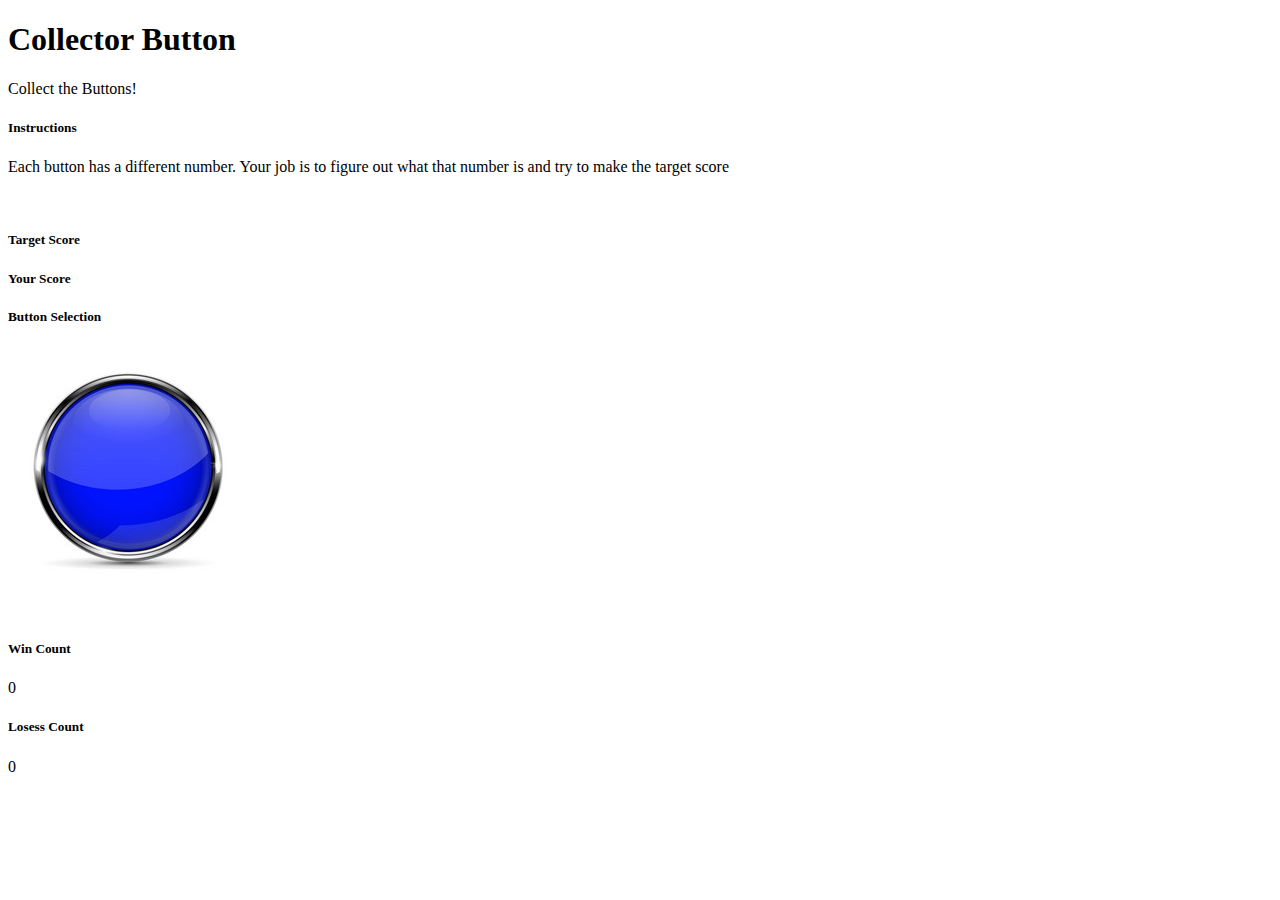
==== index.html @ 1ddae66e "adding buttons" ====
<!DOCTYPE html>
<html>
<head>
    <meta charset="utf-8" />
    <meta http-equiv="X-UA-Compatible" content="IE=edge">
    <title>Collector Buttons</title>
    <meta name="viewport" content="width=device-width, initial-scale=1">
    <link rel="stylesheet" href="https://stackpath.bootstrapcdn.com/bootstrap/4.1.0/css/bootstrap.min.css" integrity="sha384-9gVQ4dYFwwWSjIDZnLEWnxCjeSWFphJiwGPXr1jddIhOegiu1FwO5qRGvFXOdJZ4" crossorigin="anonymous">
    <link rel="stylesheet" type="text/css" media="screen" href="style.css" />
    <script src="app.js"></script>
</head>
<body>
    <div class="container">
        <div class="row">
            <div class="jumbotron jumbotron-fluid">
                <div class="container">
                  <h1 class="display-4">Collector Button</h1>
                  <p class="lead">Collect the Buttons!</p>
                </div>
              </div>
        </div>
        <div class="row">
            <div class="col-sm-12">
                <div class="card">
                  <div class="card-body">   
                    <h5 class="card-title">Instructions</h5>
                    <p class="card-text">Each button has a different number. Your job is to figure out what that number is and try to make the target score</p>
                  </div>
                </div>
              </div>
        </div>
        <br>
        <div class="row">
            <div class="col-sm-3">
                <div class="card">
                    <div class="card-body">   
                      <h5 class="card-title">Target Score</h5>
                      <p class="card-text" id="targetScore"></p>   
                    </div>
                </div>
            </div>
            <div class="col-sm-3">
                <div class="card">
                    <div class="card-body">   
                      <h5 class="card-title">Your Score</h5>
                      <p class="card-text" id="yourScore"></p>   
                    </div>
                </div>
            </div>
            <div class="col-sm-6">
                <div class="card">
                    <div class="card-body">   
                      <h5 class="card-title">Button Selection</h5>
                      <img src="pictures-buttons/blue.jpg">
                    </div>
                </div>
            </div>                  
        </div>
        <br>
        <div class="row">
            <div class="col-sm-6">
                <div class="card">
                    <div class="card-body">   
                      <h5 class="card-title">Win Count</h5>
                      <p class="card-text" id="winScore">0</p>   
                    </div>
                </div>
            </div>
            <div class="col-sm-6">
                <div class="card">
                    <div class="card-body">   
                      <h5 class="card-title">Losess Count</h5>
                      <p class="card-text" id="lossScore">0</p>   
                    </div>
                </div>
            </div>                       
        </div>
    </div> 
</body>
</html>
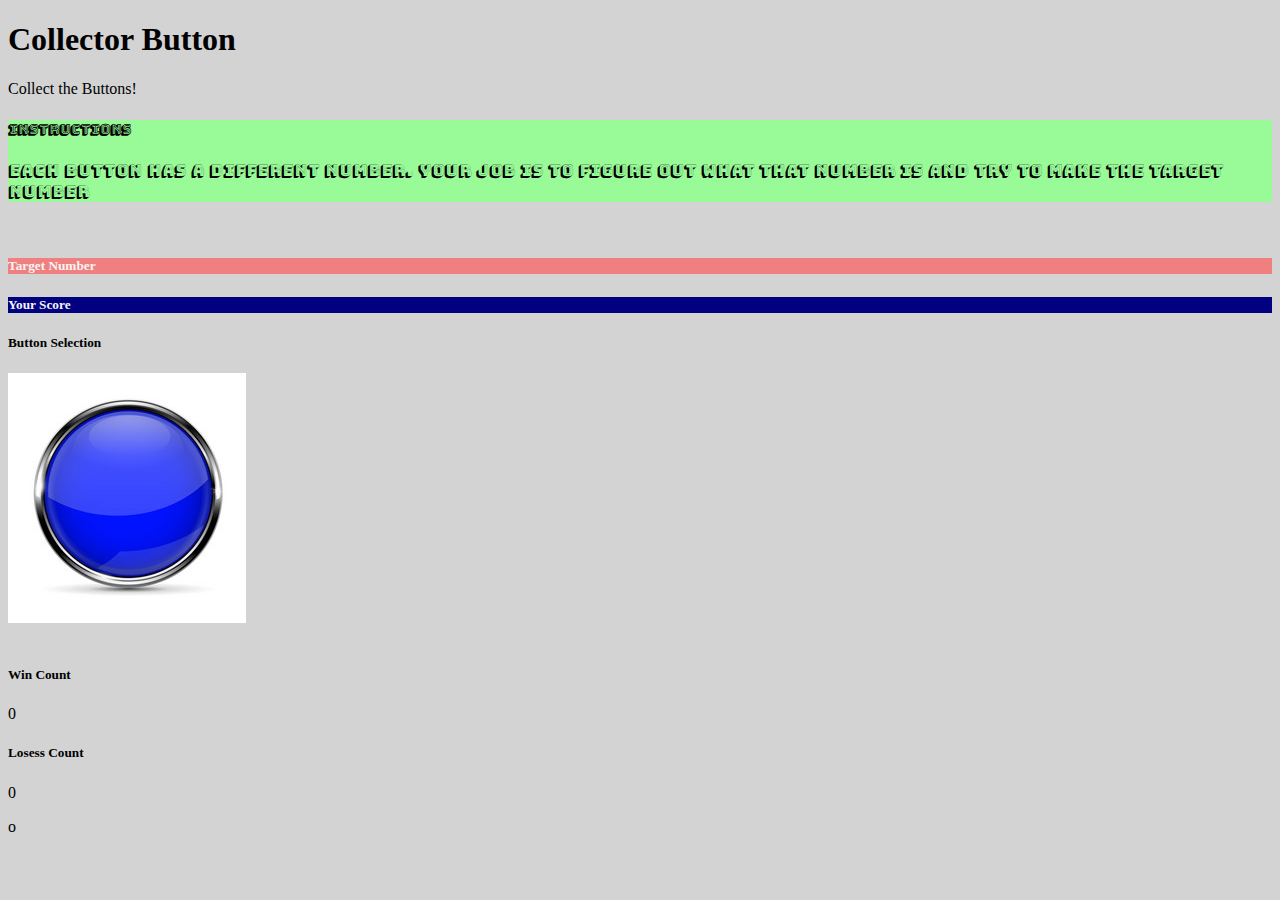
==== commit 5dadf7b3: "Stuff" ====
--- a/index.html
+++ b/index.html
@@ -5,11 +5,12 @@
     <meta http-equiv="X-UA-Compatible" content="IE=edge">
     <title>Collector Buttons</title>
     <meta name="viewport" content="width=device-width, initial-scale=1">
+    <link href="https://fonts.googleapis.com/css?family=Bungee+Shade" rel="stylesheet">
     <link rel="stylesheet" href="https://stackpath.bootstrapcdn.com/bootstrap/4.1.0/css/bootstrap.min.css" integrity="sha384-9gVQ4dYFwwWSjIDZnLEWnxCjeSWFphJiwGPXr1jddIhOegiu1FwO5qRGvFXOdJZ4" crossorigin="anonymous">
     <link rel="stylesheet" type="text/css" media="screen" href="style.css" />
     <script src="app.js"></script>
 </head>
-<body>
+<body class=one>
     <div class="container">
         <div class="row">
             <div class="jumbotron jumbotron-fluid">
@@ -22,9 +23,9 @@
         <div class="row">
             <div class="col-sm-12">
                 <div class="card">
-                  <div class="card-body">   
+                  <div class="card-bodyA">   
                     <h5 class="card-title">Instructions</h5>
-                    <p class="card-text">Each button has a different number. Your job is to figure out what that number is and try to make the target score</p>
+                    <p class="card-text">Each button has a different number. Your job is to figure out what that number is and try to make the target number</p>
                   </div>
                 </div>
               </div>
@@ -33,15 +34,15 @@
         <div class="row">
             <div class="col-sm-3">
                 <div class="card">
-                    <div class="card-body">   
-                      <h5 class="card-title">Target Score</h5>
+                    <div class="card-bodyB">   
+                      <h5 class="card-title">Target Number</h5>
                       <p class="card-text" id="targetScore"></p>   
                     </div>
                 </div>
             </div>
             <div class="col-sm-3">
                 <div class="card">
-                    <div class="card-body">   
+                    <div class="card-bodyC">   
                       <h5 class="card-title">Your Score</h5>
                       <p class="card-text" id="yourScore"></p>   
                     </div>
@@ -49,7 +50,7 @@
             </div>
             <div class="col-sm-6">
                 <div class="card">
-                    <div class="card-body">   
+                    <div class="card-bodyD">   
                       <h5 class="card-title">Button Selection</h5>
                       <img src="pictures-buttons/blue.jpg">
                     </div>
@@ -60,7 +61,7 @@
         <div class="row">
             <div class="col-sm-6">
                 <div class="card">
-                    <div class="card-body">   
+                    <div class="card-bodyE">   
                       <h5 class="card-title">Win Count</h5>
                       <p class="card-text" id="winScore">0</p>   
                     </div>
@@ -68,12 +69,12 @@
             </div>
             <div class="col-sm-6">
                 <div class="card">
-                    <div class="card-body">   
+                    <div class="card-bodyF">   
                       <h5 class="card-title">Losess Count</h5>
                       <p class="card-text" id="lossScore">0</p>   
                     </div>
                 </div>
-            </div>                       
+            </div>                       o
         </div>
     </div> 
 </body>
--- a/style.css
+++ b/style.css
@@ -0,0 +1,16 @@
+.one {
+    background-color:lightgray
+}
+
+.card-bodyA {
+    background-color:palegreen;
+    font-family: 'Bungee Shade', cursive;
+}
+.card-bodyB {
+    background-color:lightcoral;
+    color:whitesmoke
+}
+.card-bodyC {
+    background-color:navy;
+    color:whitesmoke
+}
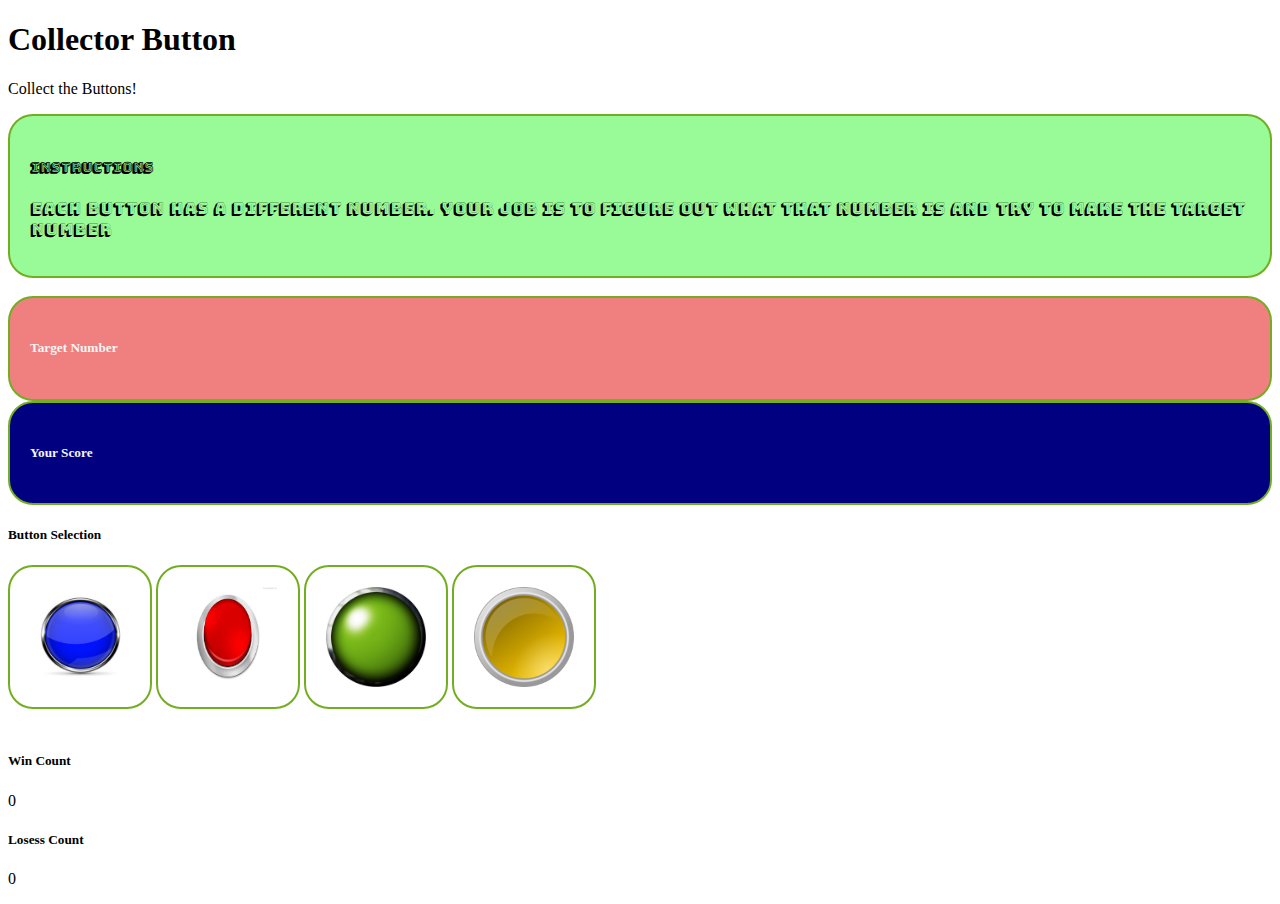
==== commit 14164076: "finishing" ====
--- a/index.html
+++ b/index.html
@@ -5,6 +5,7 @@
     <meta http-equiv="X-UA-Compatible" content="IE=edge">
     <title>Collector Buttons</title>
     <meta name="viewport" content="width=device-width, initial-scale=1">
+    <script src="https://code.jquery.com/jquery-2.2.3.min.js" integrity="sha256-a23g1Nt4dtEYOj7bR+vTu7+T8VP13humZFBJNIYoEJo=" crossorigin="anonymous"></script>
     <link href="https://fonts.googleapis.com/css?family=Bungee+Shade" rel="stylesheet">
     <link rel="stylesheet" href="https://stackpath.bootstrapcdn.com/bootstrap/4.1.0/css/bootstrap.min.css" integrity="sha384-9gVQ4dYFwwWSjIDZnLEWnxCjeSWFphJiwGPXr1jddIhOegiu1FwO5qRGvFXOdJZ4" crossorigin="anonymous">
     <link rel="stylesheet" type="text/css" media="screen" href="style.css" />
@@ -52,7 +53,10 @@
                 <div class="card">
                     <div class="card-bodyD">   
                       <h5 class="card-title">Button Selection</h5>
-                      <img src="pictures-buttons/blue.jpg">
+                      <img class="button" id="blue" src="pictures-buttons/blue.jpg">
+                      <img class="button" id="red" src="pictures-buttons/blank-button-template.jpg">
+                      <img class="button" id="green" src="pictures-buttons/fat-button-green.png">
+                      <img class="button" id="yellow" src="pictures-buttons/glossy-yellow-button-hi.png">
                     </div>
                 </div>
             </div>                  
@@ -74,7 +78,7 @@
                       <p class="card-text" id="lossScore">0</p>   
                     </div>
                 </div>
-            </div>                       o
+            </div>                      
         </div>
     </div> 
 </body>
--- a/style.css
+++ b/style.css
@@ -1,16 +1,33 @@
 .one {
-    background-color:lightgray
+
 }
 
 .card-bodyA {
     background-color:palegreen;
     font-family: 'Bungee Shade', cursive;
+    border-radius: 25px;
+    border: 2px solid #73AD21;
+    padding: 20px; 
 }
 .card-bodyB {
     background-color:lightcoral;
-    color:whitesmoke
+    color:whitesmoke;
+    border-radius: 25px;
+    border: 2px solid #73AD21;
+    padding: 20px; 
 }
 .card-bodyC {
     background-color:navy;
-    color:whitesmoke
+    color:whitesmoke;
+    border-radius: 25px;
+    border: 2px solid #73AD21;
+    padding: 20px; 
 }
+.button{
+    width: 100px;
+    height: 100px;
+    align-items: center;
+    border-radius: 25px;
+    border: 2px solid #73AD21;
+    padding: 20px; 
+}
